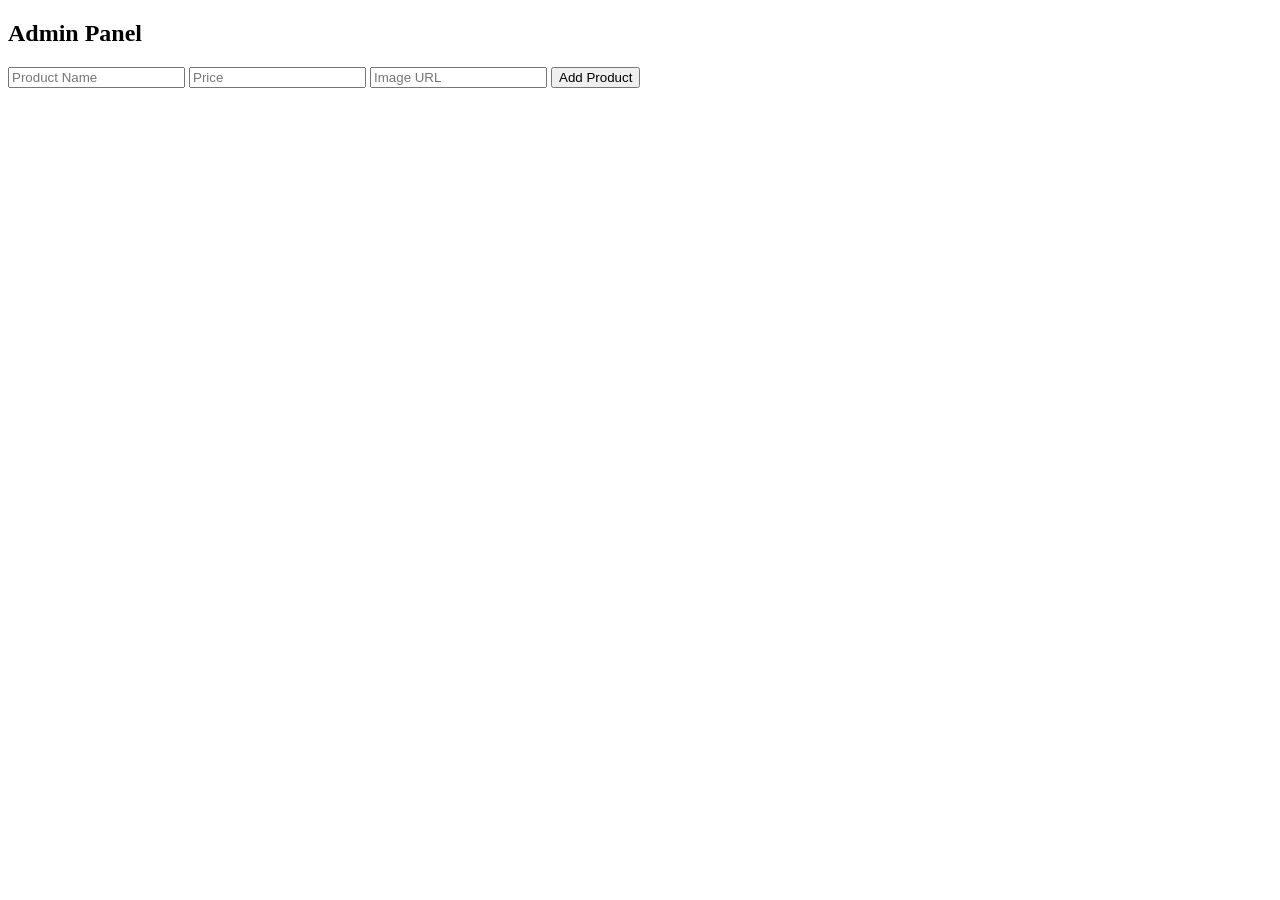
==== cart.html @ b4ad9795 "Create cart.html" ====
<!DOCTYPE html>
<html>
<head>
  <title>Admin Panel</title>
</head>
<body>

<h2>Admin Panel</h2>

<input id="name" placeholder="Product Name">
<input id="price" placeholder="Price">
<input id="img" placeholder="Image URL">

<button onclick="addProduct()">Add Product</button>

<script>
function addProduct() {
  alert("Admin feature coming soon 🚀");
}
</script>

</body>
</html>
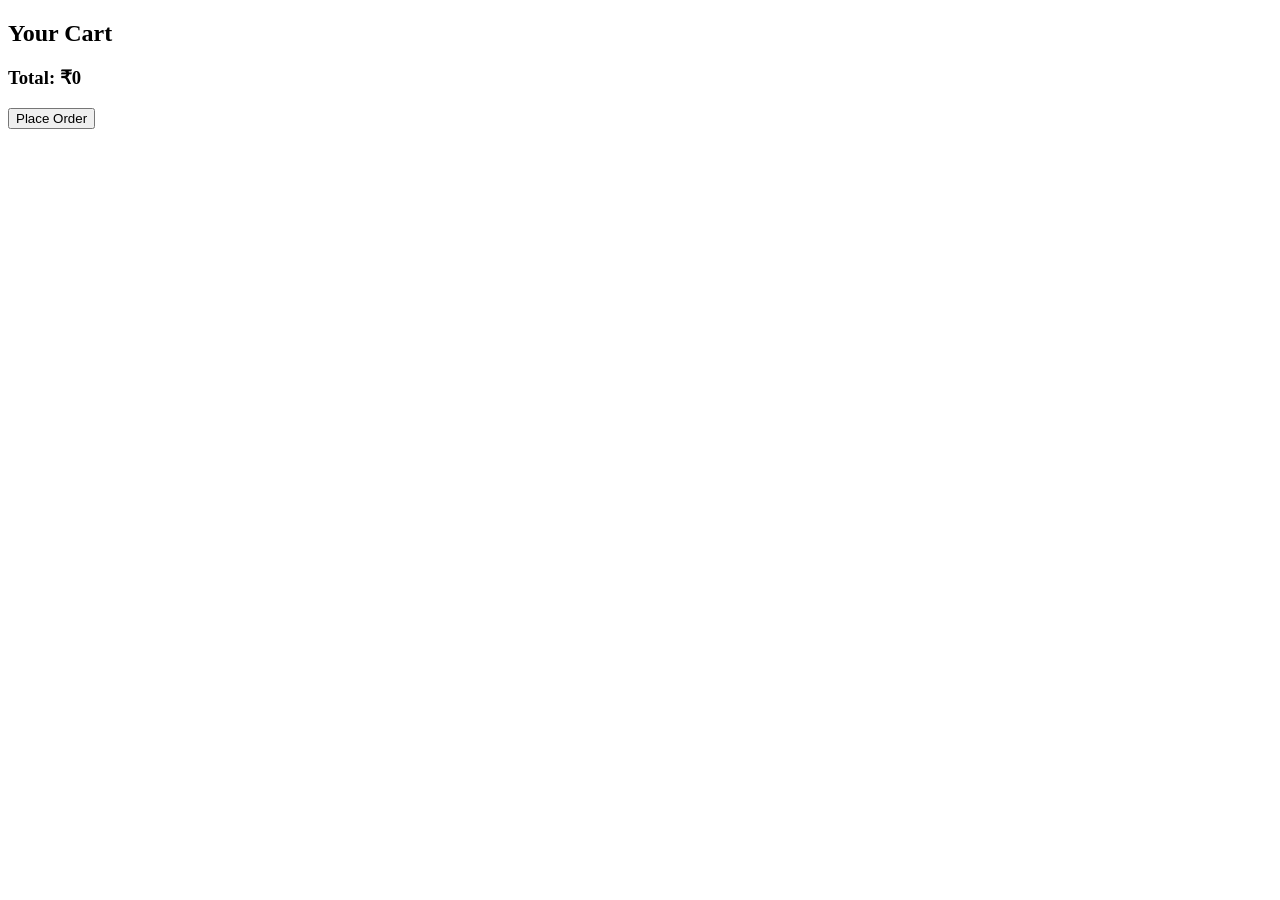
==== commit 31850626: "Change title and header from Admin Panel to Cart" ====
--- a/cart.html
+++ b/cart.html
@@ -1,21 +1,40 @@
 <!DOCTYPE html>
 <html>
 <head>
-  <title>Admin Panel</title>
+  <title>Cart</title>
 </head>
 <body>
 
-<h2>Admin Panel</h2>
+<h2>Your Cart</h2>
+<div id="cart-items"></div>
+<h3 id="total"></h3>
 
-<input id="name" placeholder="Product Name">
-<input id="price" placeholder="Price">
-<input id="img" placeholder="Image URL">
-
-<button onclick="addProduct()">Add Product</button>
+<button onclick="checkout()">Place Order</button>
 
 <script>
-function addProduct() {
-  alert("Admin feature coming soon 🚀");
+let products = [
+  { id: 1, name: "Elegant Saree", price: 1200 },
+  { id: 2, name: "Designer Kurti", price: 900 },
+  { id: 3, name: "Luxury Handbag", price: 1500 }
+];
+
+let cart = JSON.parse(localStorage.getItem("cart")) || [];
+let total = 0;
+
+let container = document.getElementById("cart-items");
+
+cart.forEach(id => {
+  let item = products.find(p => p.id === id);
+  total += item.price;
+  container.innerHTML += `<p>${item.name} - ₹${item.price}</p>`;
+});
+
+document.getElementById("total").innerText = "Total: ₹" + total;
+
+function checkout() {
+  alert("Order placed successfully!");
+  localStorage.removeItem("cart");
+  location.reload();
 }
 </script>
 
